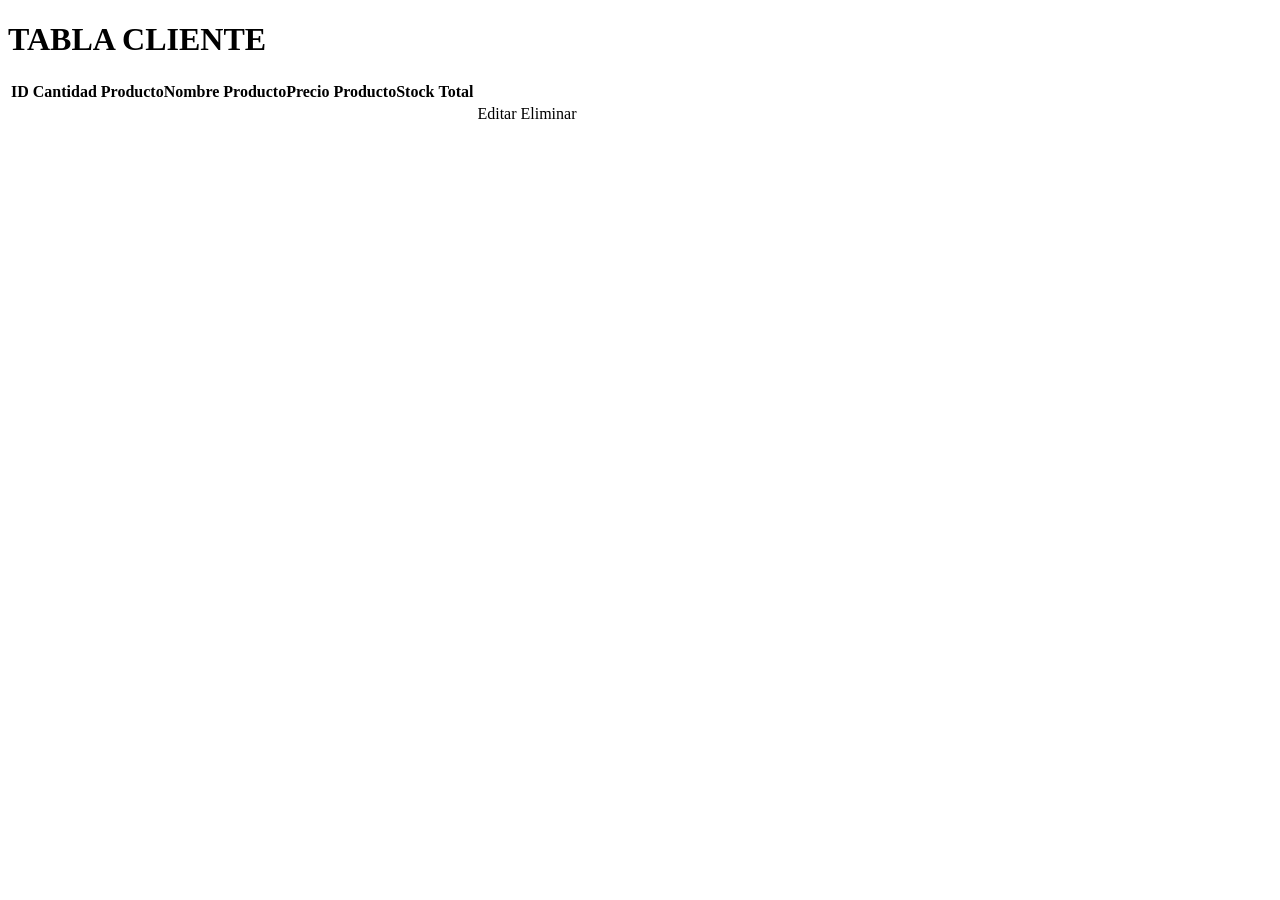
==== Lima_Natanael_3907_TP4/src/main/resources/templates/mostrarcompra.html @ 84785b19 "PrimerCommit" ====
<!DOCTYPE html>
<html xmlns:th="http://thymeleaf.org">
<head>
    <!-- Required meta tags -->
    <meta charset="utf-8">
    <meta name="viewport" content="width=device-width, initial-scale=1, shrink-to-fit=no">
    <link rel="icon" href="img/logoIco.ico">
    <!-- Bootstrap CSS -->
    <link rel="stylesheet" href="/webjars/bootstrap/4.6.0/css/bootstrap.min.css">
    <!-- My CSS -->
    <link rel="stylesheet" href="/css/style.css">
     <link rel="stylesheet" href="https://stackpath.bootstrapcdn.com/font-awesome/4.7.0/css/font-awesome.min.css">
    <title>TP4</title>
</head>
<body>
	     
          <div th:insert="layouts/head :: head"></div>
    
		 <h1 class="tab-cliente"> TABLA CLIENTE </h1>
		 <div class="table-responsive">	
		 <table class="tab2 table table-bordered table-dark ">
				  <thead >
				    <tr>
				       <th scope="col">ID</th>
		               <th scope="col">Cantidad</th>
		               <th scope="col">ProductoNombre</th>
		               <th scope="col">ProductoPrecio</th>
		               <th scope="col">ProductoStock</th>
		               <th scope="col">Total</th>
		   
				    </tr>
				  </thead>
				  <tbody>
				    <tr  th:each="c : ${compras}">
				      <td th:text="${c.id}"></td>
		              <td th:text="${c.cantidad}"></td>
		              <td th:text="${c.producto.nombre}"></td>
		              <td th:text="${c.producto.precio}"></td>
		              <td th:text="${c.producto.stock}"></td>
		              <td th:text="${c.total}"></td>
				      <td><a th:href="@{/index/modificarCompra/}+${c.id}" class="btn btn-light my-2">Editar</a></td>
		              <td><a th:href="@{/index/eliminarCompra/}+${c.id}" class="btn btn-light my-2">Eliminar</a></td>
				  </tbody>
				</table>
		 </div>	
		 
		 
		 
		 
		 
		 
   
    <div th:insert="layouts/footer :: foot"></div>
    
	<!-- JavaScript  Jquery Popper and Bootstrap JS -->
    <script src="/webjars/jquery/3.5.1/jquery.slim.min.js" ></script>
    <script src="/webjars/popper.js/1.16.1/dist/popper.min.js"></script>
    <script src="/webjars/bootstrap/4.6.0/js/bootstrap.min.js"></script>
    
</body>
</html>
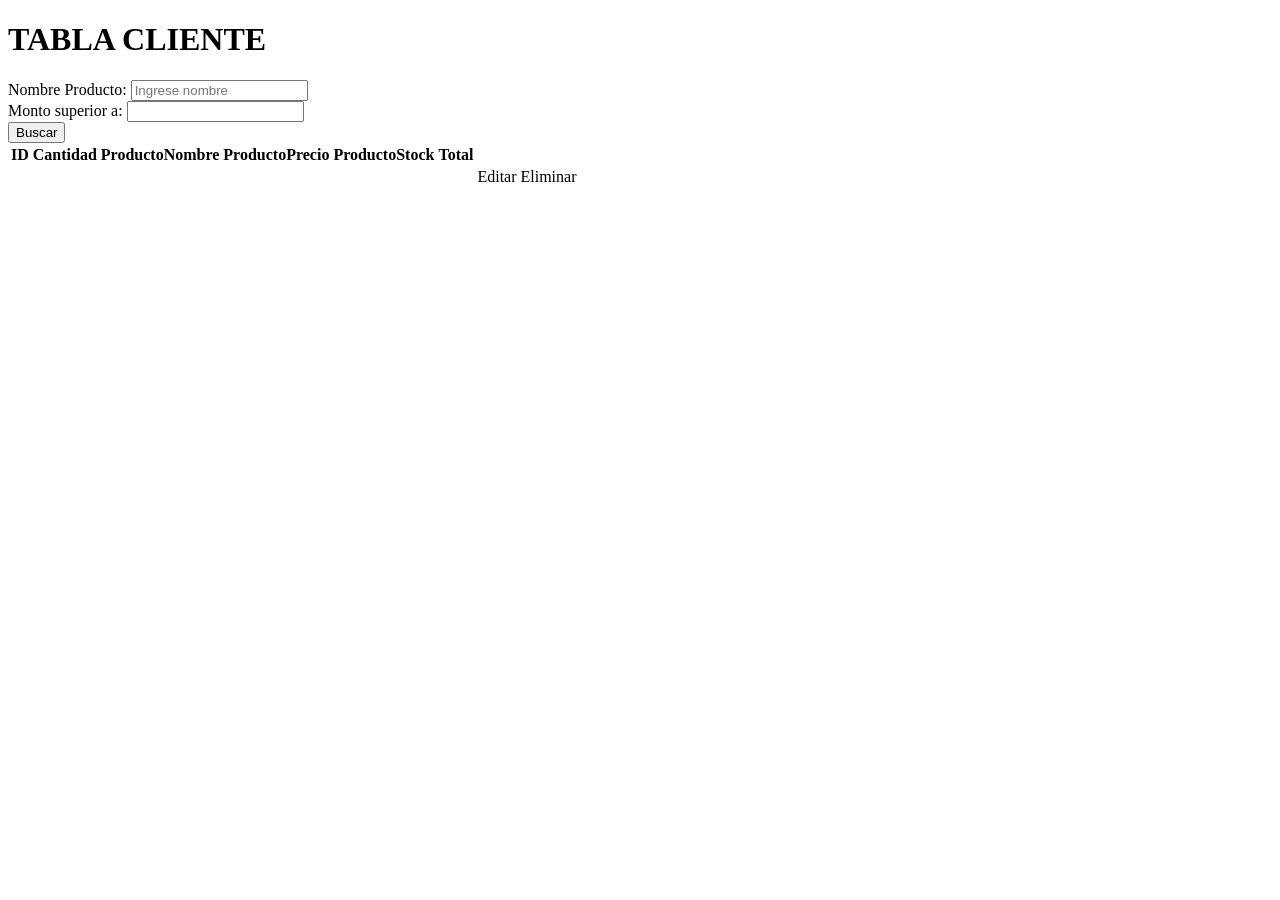
==== commit 3b7a482a: "Agrego formulario de busqueda y GetMapping que responde a la url de busqueda en el controller" ====
--- a/Lima_Natanael_3907_TP4/src/main/resources/templates/mostrarcompra.html
+++ b/Lima_Natanael_3907_TP4/src/main/resources/templates/mostrarcompra.html
@@ -17,6 +17,21 @@
           <div th:insert="layouts/head :: head"></div>
     
 		 <h1 class="tab-cliente"> TABLA CLIENTE </h1>
+		 <div class="col-md-9">
+		 	<form class="row g-3" th:action="@{/index/buscarCompra}" th:object="${compra}" method="GET">
+				<div class="form-group col-12 col-md-6">
+					<label for="nombreProd" class="form-label">Nombre Producto:</label>
+					<input type="text" class="form-control" id="nombreProd" th:field="*{producto.nombre}" placeholder="Ingrese nombre">
+				</div>
+				<div class="form-group col-12 col-md-6">
+					<label for="monto" class="form-label">Monto superior a:</label>
+					<input type="number" class="form-control" id="monto" th:field="*{total}" required>
+				</div>
+				<div class="form-group col-12">
+					<button type="submit" class="btn btn-primary">Buscar</button>
+				</div>
+			</form>
+		 </div>
 		 <div class="table-responsive">	
 		 <table class="tab2 table table-bordered table-dark ">
 				  <thead >
